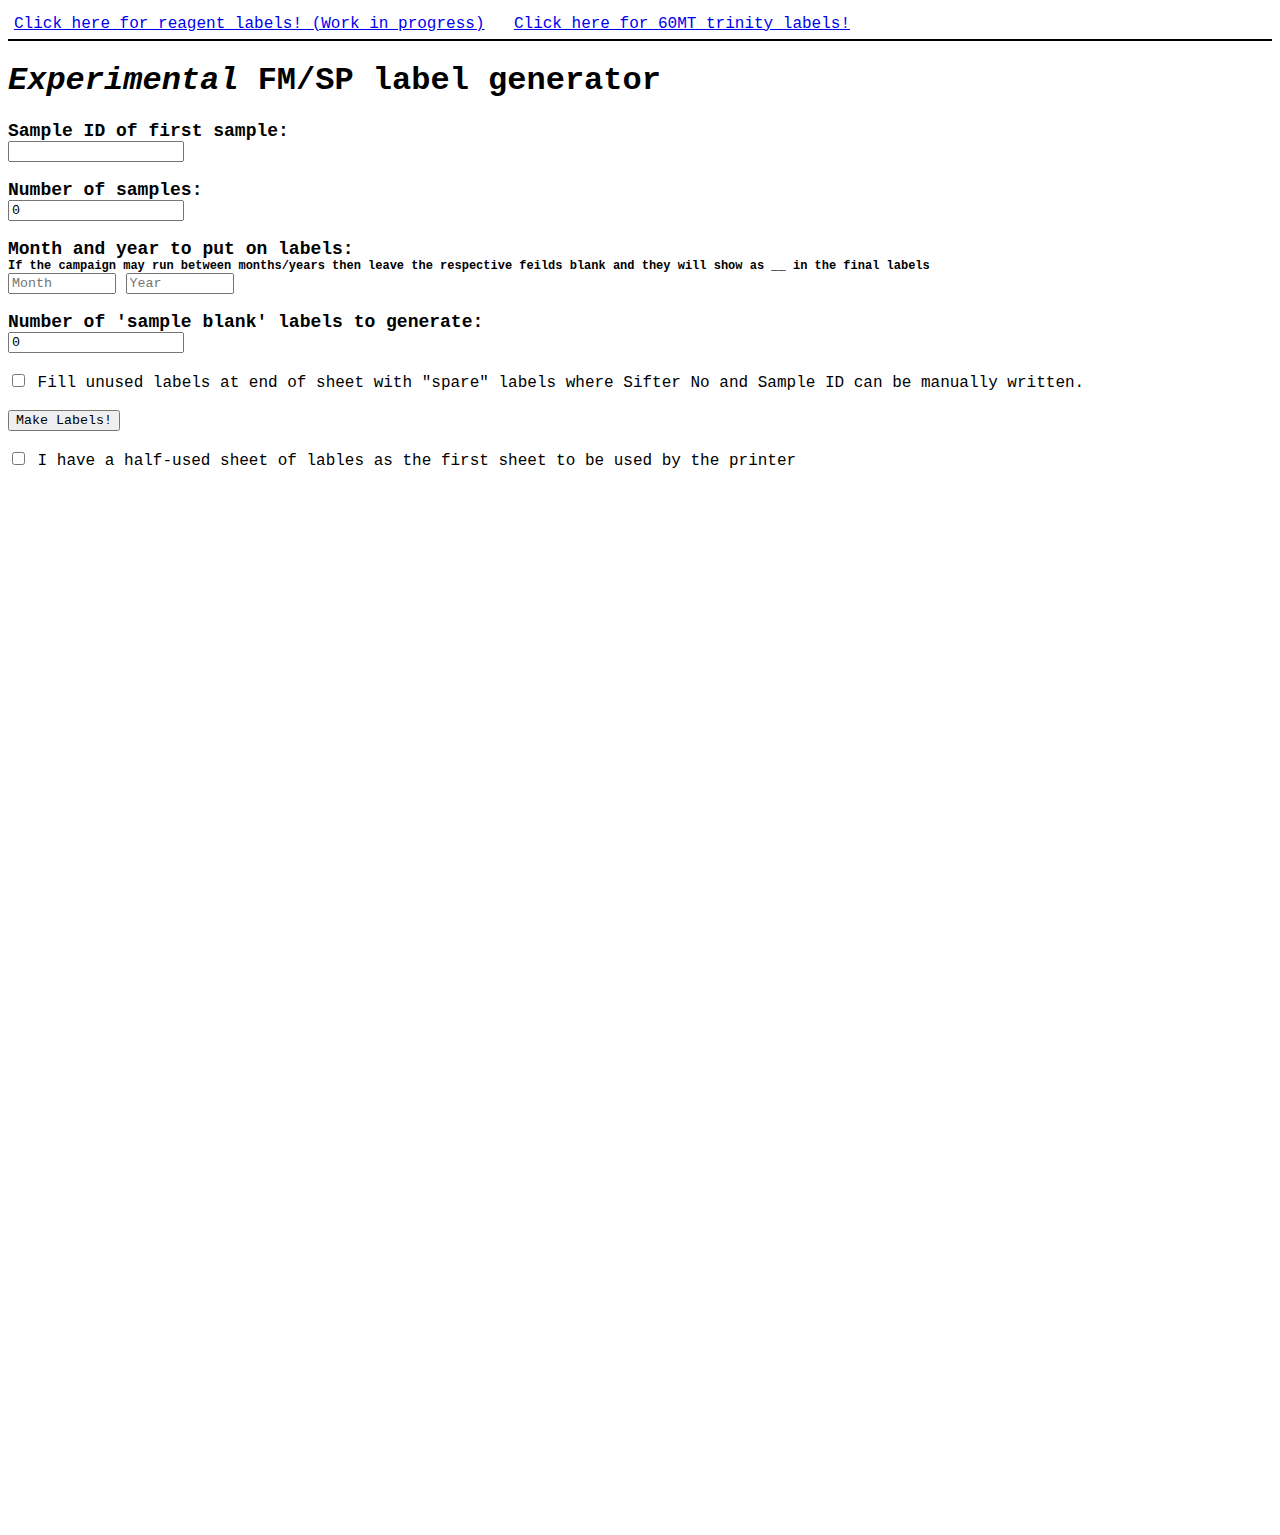
==== index.html @ 56c66f2b "Set default # of samples and blanks to 0, fixed width of month/year input fields" ====
<!DOCTYPE html>
<html lang="en">
<head>
    <meta charset="UTF-8">
    <link rel="stylesheet" href="./Stylesheets/main.css">
    <title>EXPERIMENTAL label generator</title>
</head>
<body>
    <div style="border-bottom: 2px solid black; padding:6px; font-family: Arial, Helvetica, sans-serif;">
        <a href="./Pages/reagent-picker.html">Click here for reagent labels! (Work in progress)</a>
        <a href="./Pages/t-labels.html">Click here for 60MT trinity labels!</a>
        <br>
    </div>
  
    <h1><i>Experimental</i> FM/SP label generator</h1>

    <form onsubmit="submit_form(event)">
        <h3>Sample ID of first sample:</h3>
        <input type="number" name="startingID" id="startingID", step="1">

        <h3>Number of samples: </h3>
        <input type="number" name="noSamples" id="noSamples" value="0" required>
        
        <h3>Month and year to put on labels: </h3>
        <h4>If the campaign may run between months/years then leave the respective feilds blank and they will show as __ in the final labels</h4>
        <input type="number" name="labelMonth" id="labelMonth" placeholder="Month", min="1", max="12", step="1" style="width:100px">
        <input type="number" name="labelYear" id="labelYear" placeholder="Year", step="1" size="20" style="width:100px">

        <h3>Number of 'sample blank' labels to generate: </h3>
        <input type="number" name="sampleBlanks" id="sampleBlanks" min="0" step="1" value="0" required>

        <br><br>
        <input type="checkbox" name="emptyLabels" id="emptyLabels">
        <label for="emptyLabels">Fill unused labels at end of sheet with "spare" labels where Sifter No and Sample ID can be manually written.</label>

        <input type="submit" value="Make Labels!">

        <br>
        <input type="checkbox" name="partialSheet" id="partialSheet" onchange="partial_sheet_checkbox()">
        <label for="partialSheet">I have a half-used sheet of lables as the first sheet to be used by the printer</label>

        <h3 class="partialSheetData">Number of used labels on sheet (or label# to start printing on):</h3>
        <input type="number" name="usedLabels" id="usedLabels", min="0", max="17", step="1", value="0" class="partialSheetData" required>
        <h2 class="partialSheetData">Example sheet with numbers for labels:</h2>
        <img src="./Images/usedLabelsExample.png" alt="" srcset="" class="partialSheetData">
    </form>

    <script src="./Scripts/main.js"></script>
</body>
</html>
---- Stylesheets/main.css ----
.partialSheetData {
    visibility: hidden;
}

* {
    font-family: 'Courier New', Courier, monospace;
}

a {
    padding-right: 25px;
}

form input[type="submit"] {
    display: block;
    margin-top: 18px;
}

form h3 {
    font-size: 18px;
    margin-bottom: 0;
}

form h4 {
    font-size: 12px;
    margin: 0;
}
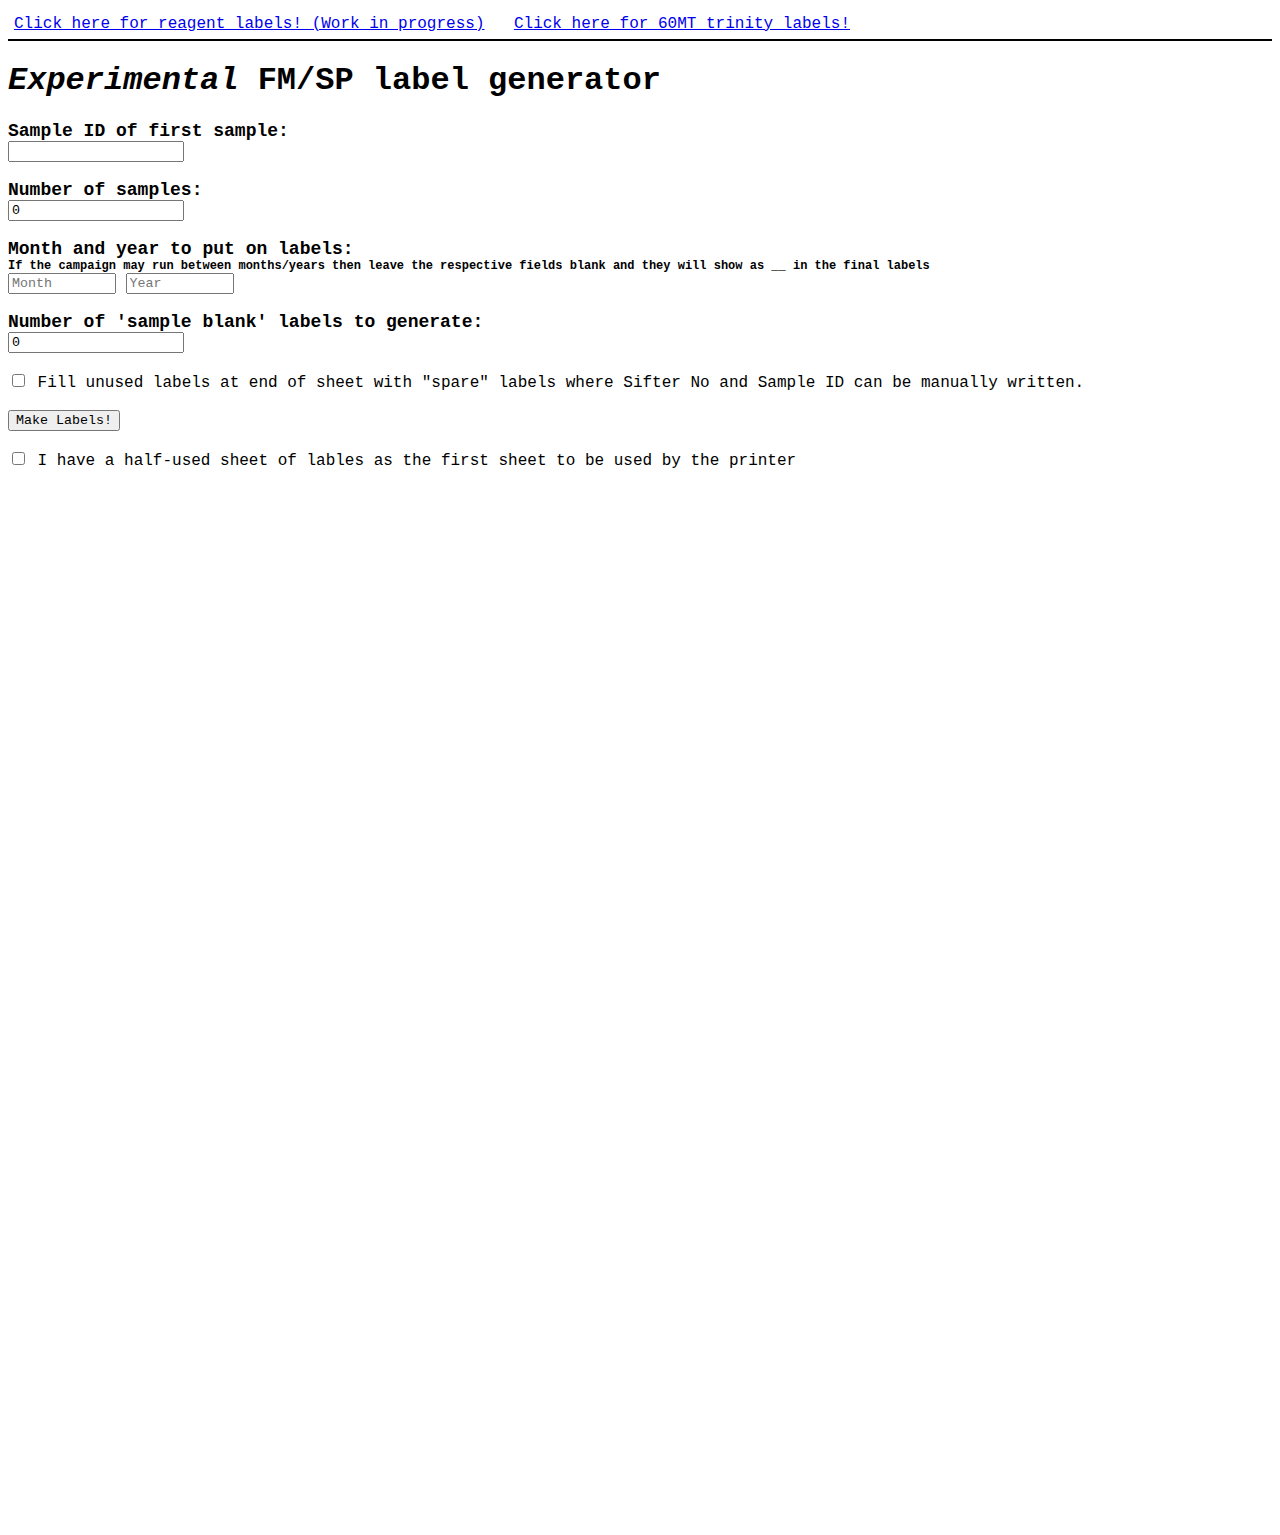
==== commit 135c2968: "Fixed spelling error XD" ====
--- a/index.html
+++ b/index.html
@@ -22,7 +22,7 @@
         <input type="number" name="noSamples" id="noSamples" value="0" required>
         
         <h3>Month and year to put on labels: </h3>
-        <h4>If the campaign may run between months/years then leave the respective feilds blank and they will show as __ in the final labels</h4>
+        <h4>If the campaign may run between months/years then leave the respective fields blank and they will show as __ in the final labels</h4>
         <input type="number" name="labelMonth" id="labelMonth" placeholder="Month", min="1", max="12", step="1" style="width:100px">
         <input type="number" name="labelYear" id="labelYear" placeholder="Year", step="1" size="20" style="width:100px">
 
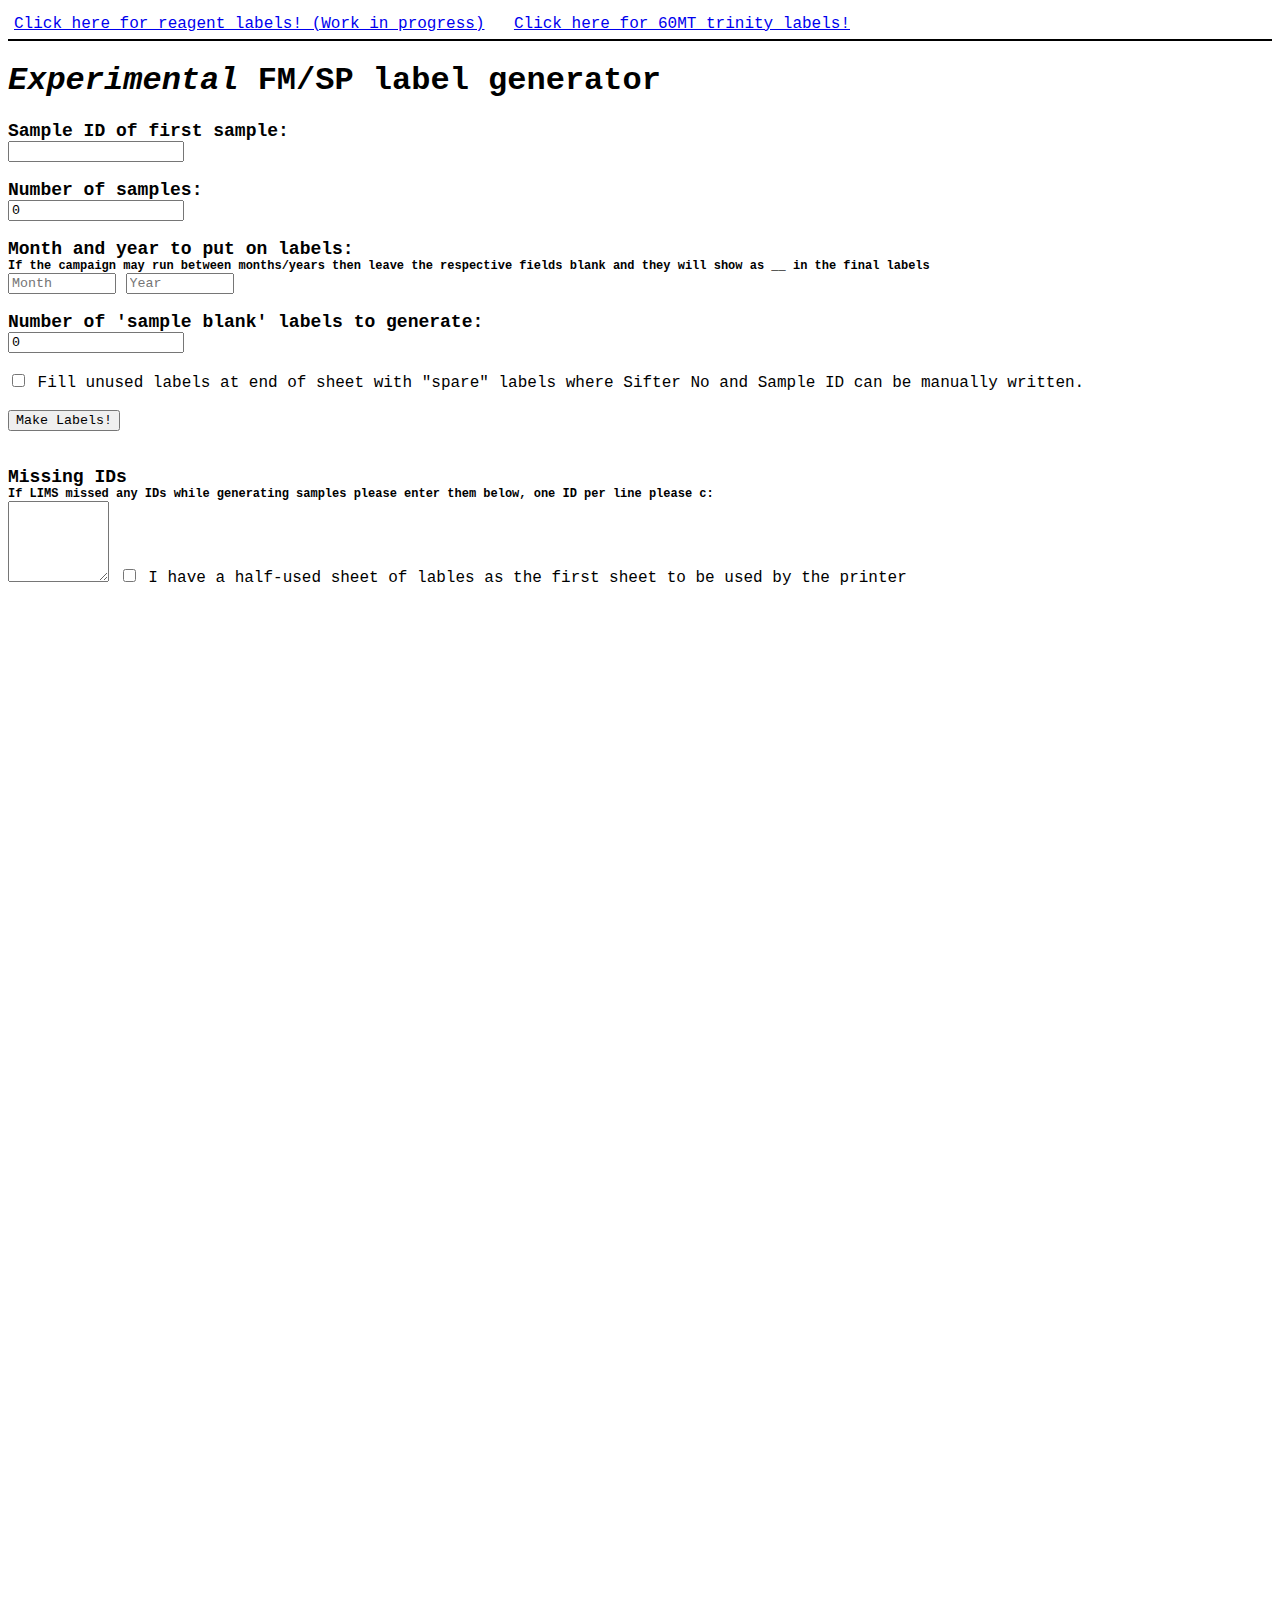
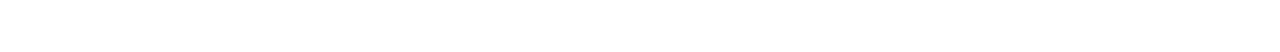
==== commit e8e3494f: "Add box for skipped IDs" ====
--- a/index.html
+++ b/index.html
@@ -36,6 +36,10 @@
         <input type="submit" value="Make Labels!">
 
         <br>
+        <h3>Missing IDs</h3>
+        <h4>If LIMS missed any IDs while generating samples please enter them below, one ID per line please c:</h4>
+        <textarea name="missingIds" id="missingIds" rows="5" cols="10"></textarea>
+
         <input type="checkbox" name="partialSheet" id="partialSheet" onchange="partial_sheet_checkbox()">
         <label for="partialSheet">I have a half-used sheet of lables as the first sheet to be used by the printer</label>
 
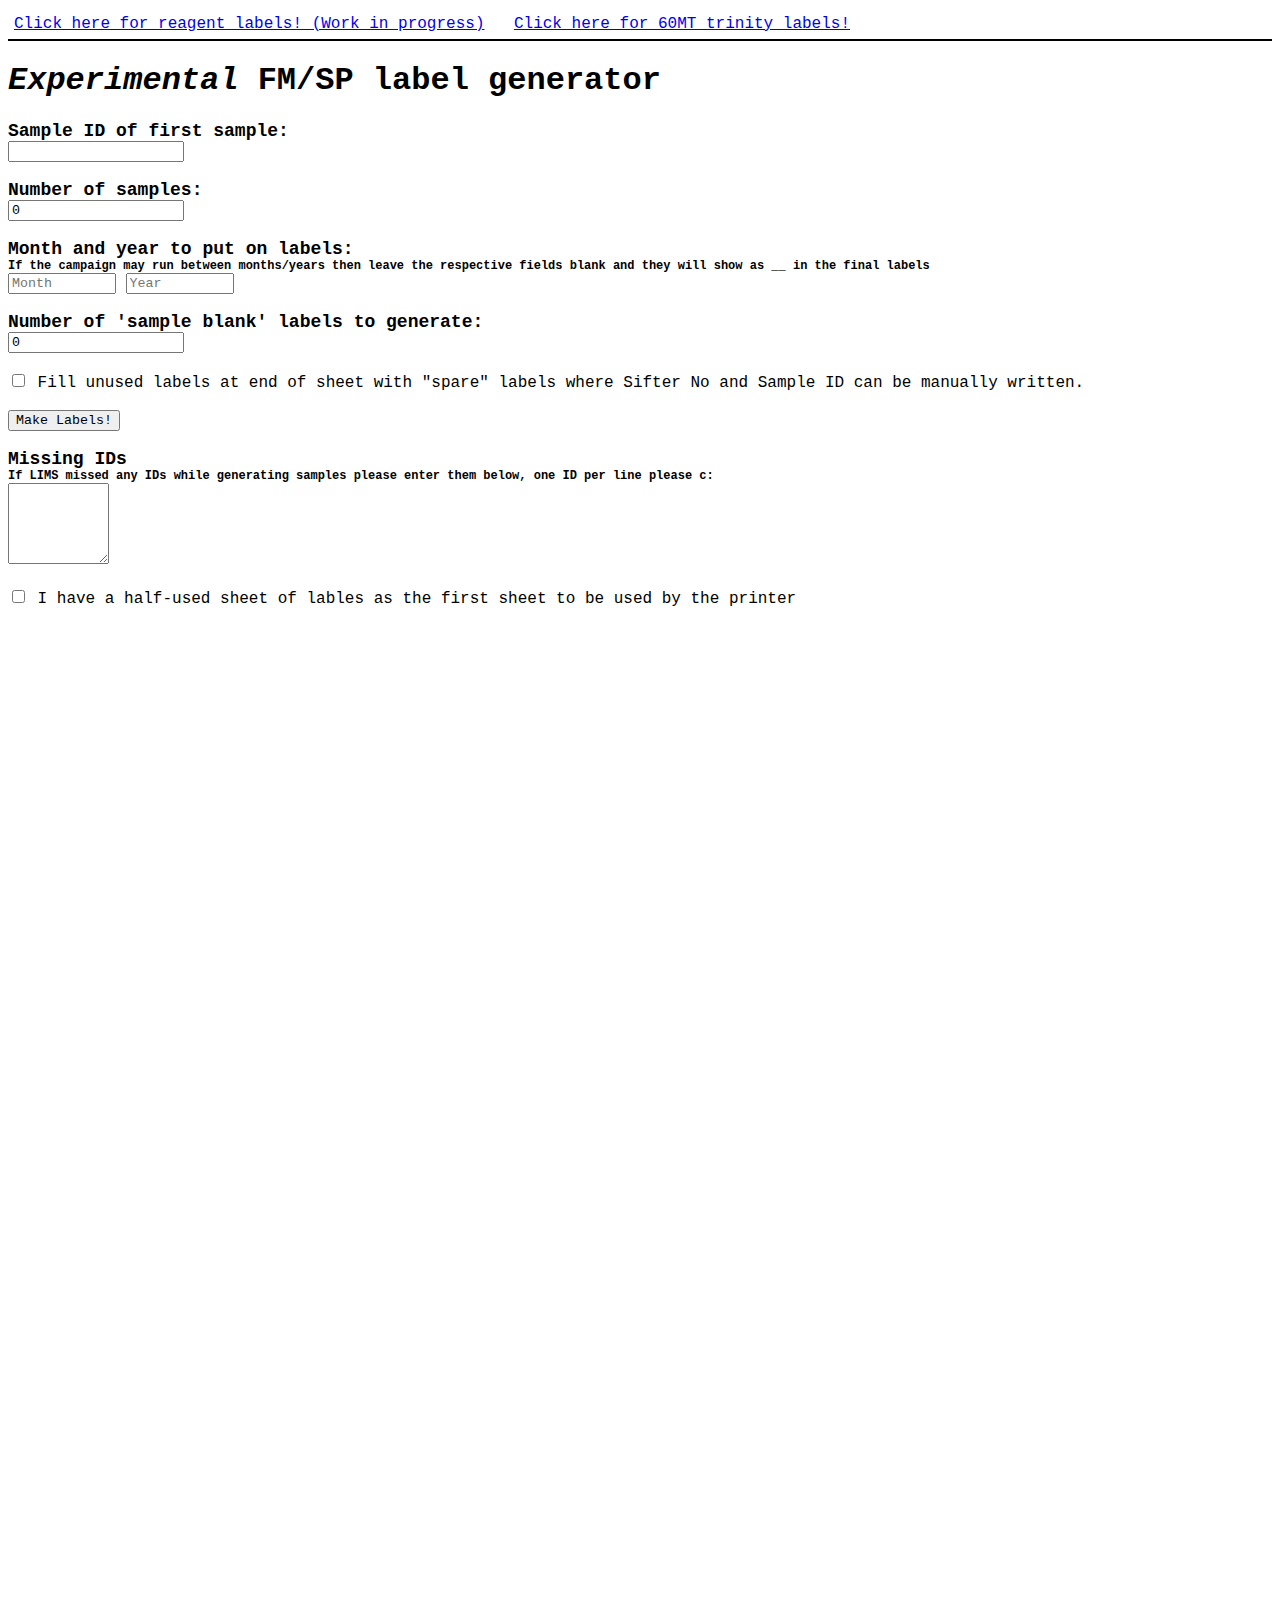
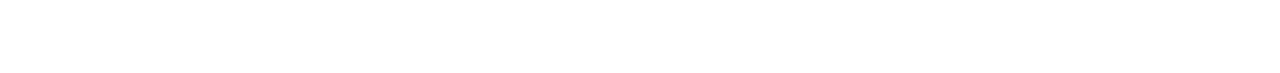
==== commit 1e2cd644: "Fixed spacing" ====
--- a/index.html
+++ b/index.html
@@ -35,11 +35,11 @@
 
         <input type="submit" value="Make Labels!">
 
-        <br>
         <h3>Missing IDs</h3>
         <h4>If LIMS missed any IDs while generating samples please enter them below, one ID per line please c:</h4>
         <textarea name="missingIds" id="missingIds" rows="5" cols="10"></textarea>
 
+	    <br><br>
         <input type="checkbox" name="partialSheet" id="partialSheet" onchange="partial_sheet_checkbox()">
         <label for="partialSheet">I have a half-used sheet of lables as the first sheet to be used by the printer</label>
 
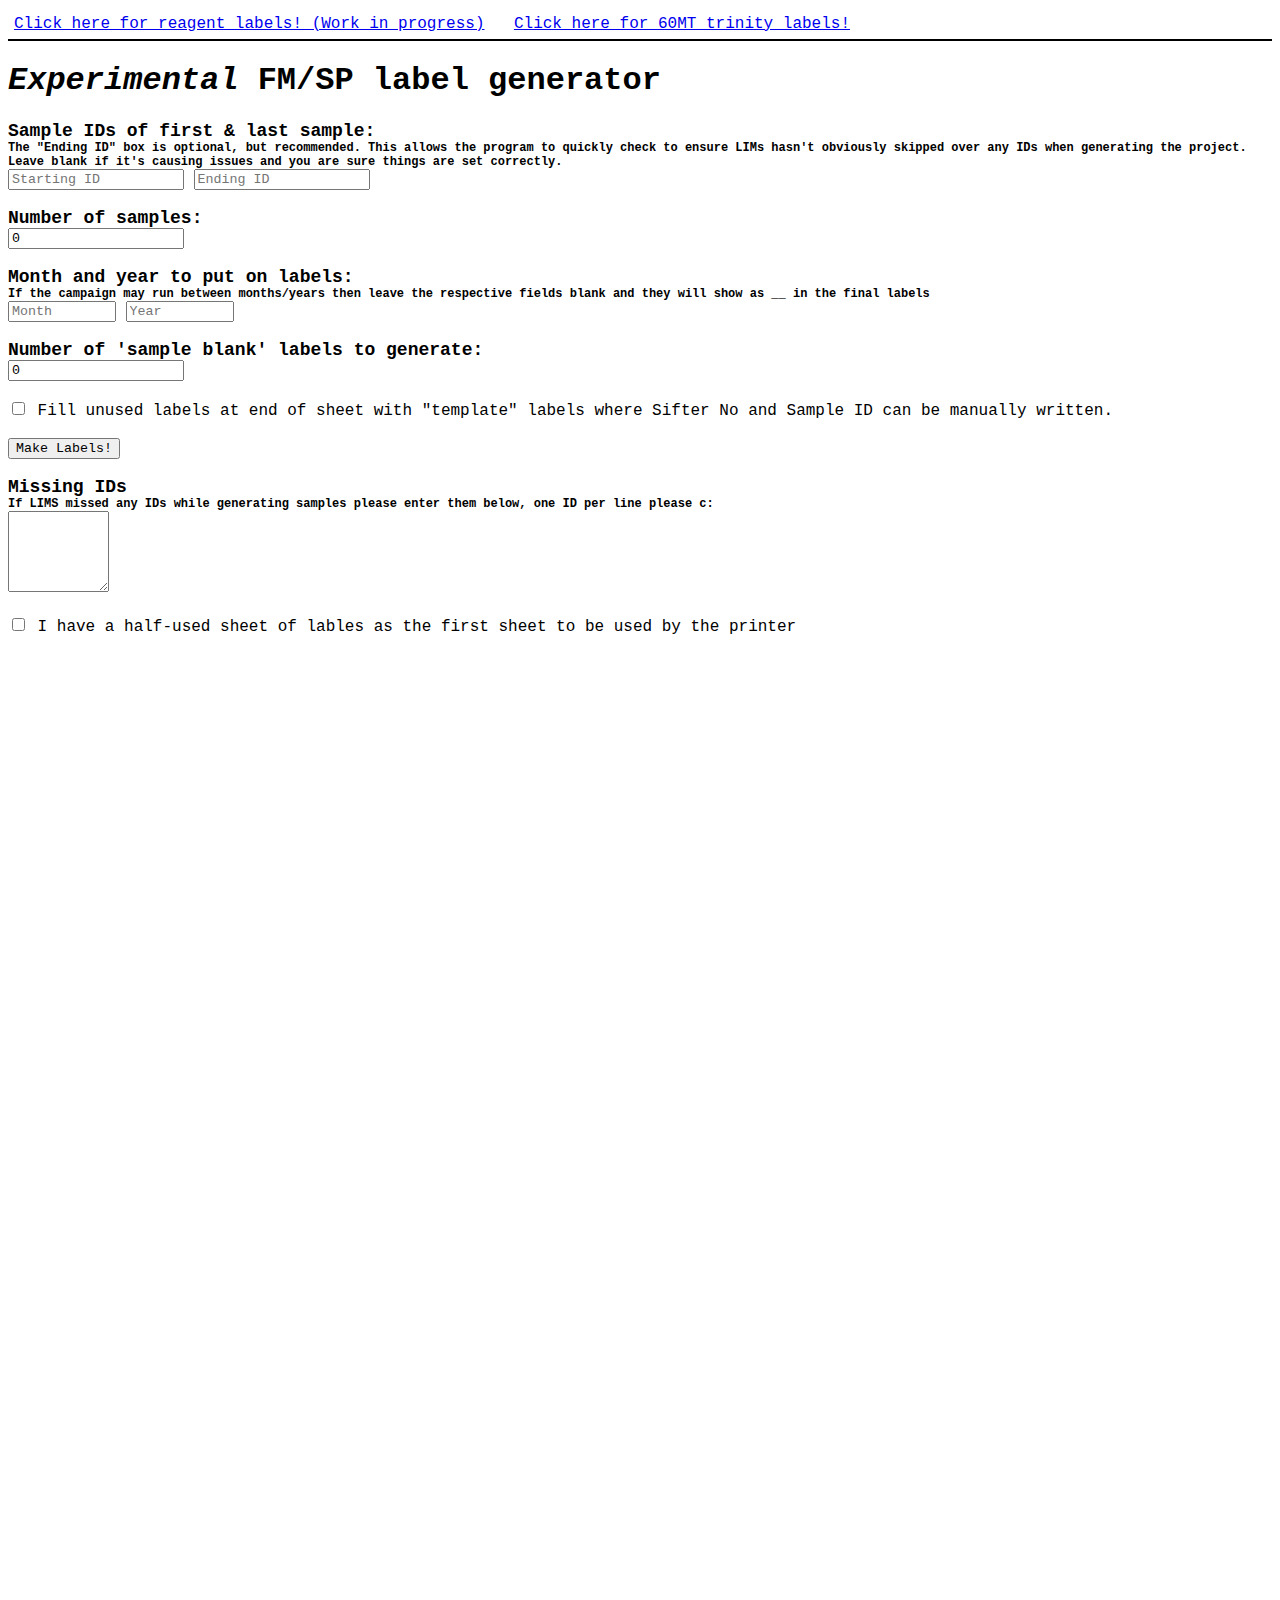
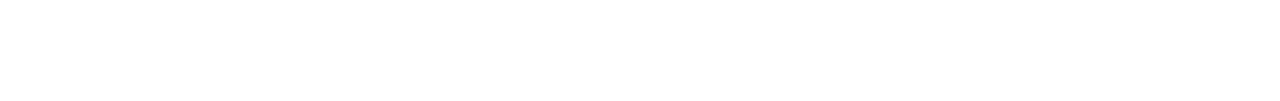
==== commit 8d665ed1: "Added some error checking code to look for obvious skipped IDs" ====
--- a/index.html
+++ b/index.html
@@ -15,8 +15,10 @@
     <h1><i>Experimental</i> FM/SP label generator</h1>
 
     <form onsubmit="submit_form(event)">
-        <h3>Sample ID of first sample:</h3>
-        <input type="number" name="startingID" id="startingID", step="1">
+        <h3>Sample IDs of first & last sample:</h3>
+        <h4>The "Ending ID" box is optional, but recommended. This allows the program to quickly check to ensure LIMs hasn't obviously skipped over any IDs when generating the project. Leave blank if it's causing issues and you are sure things are set correctly.</h4>
+        <input type="number" name="startingID" id="startingID" placeholder="Starting ID" step="1">
+        <input type="number" name="endingID" id="endingID" placeholder="Ending ID" step="1">
 
         <h3>Number of samples: </h3>
         <input type="number" name="noSamples" id="noSamples" value="0" required>
@@ -31,7 +33,7 @@
 
         <br><br>
         <input type="checkbox" name="emptyLabels" id="emptyLabels">
-        <label for="emptyLabels">Fill unused labels at end of sheet with "spare" labels where Sifter No and Sample ID can be manually written.</label>
+        <label for="emptyLabels">Fill unused labels at end of sheet with "template" labels where Sifter No and Sample ID can be manually written.</label>
 
         <input type="submit" value="Make Labels!">
 
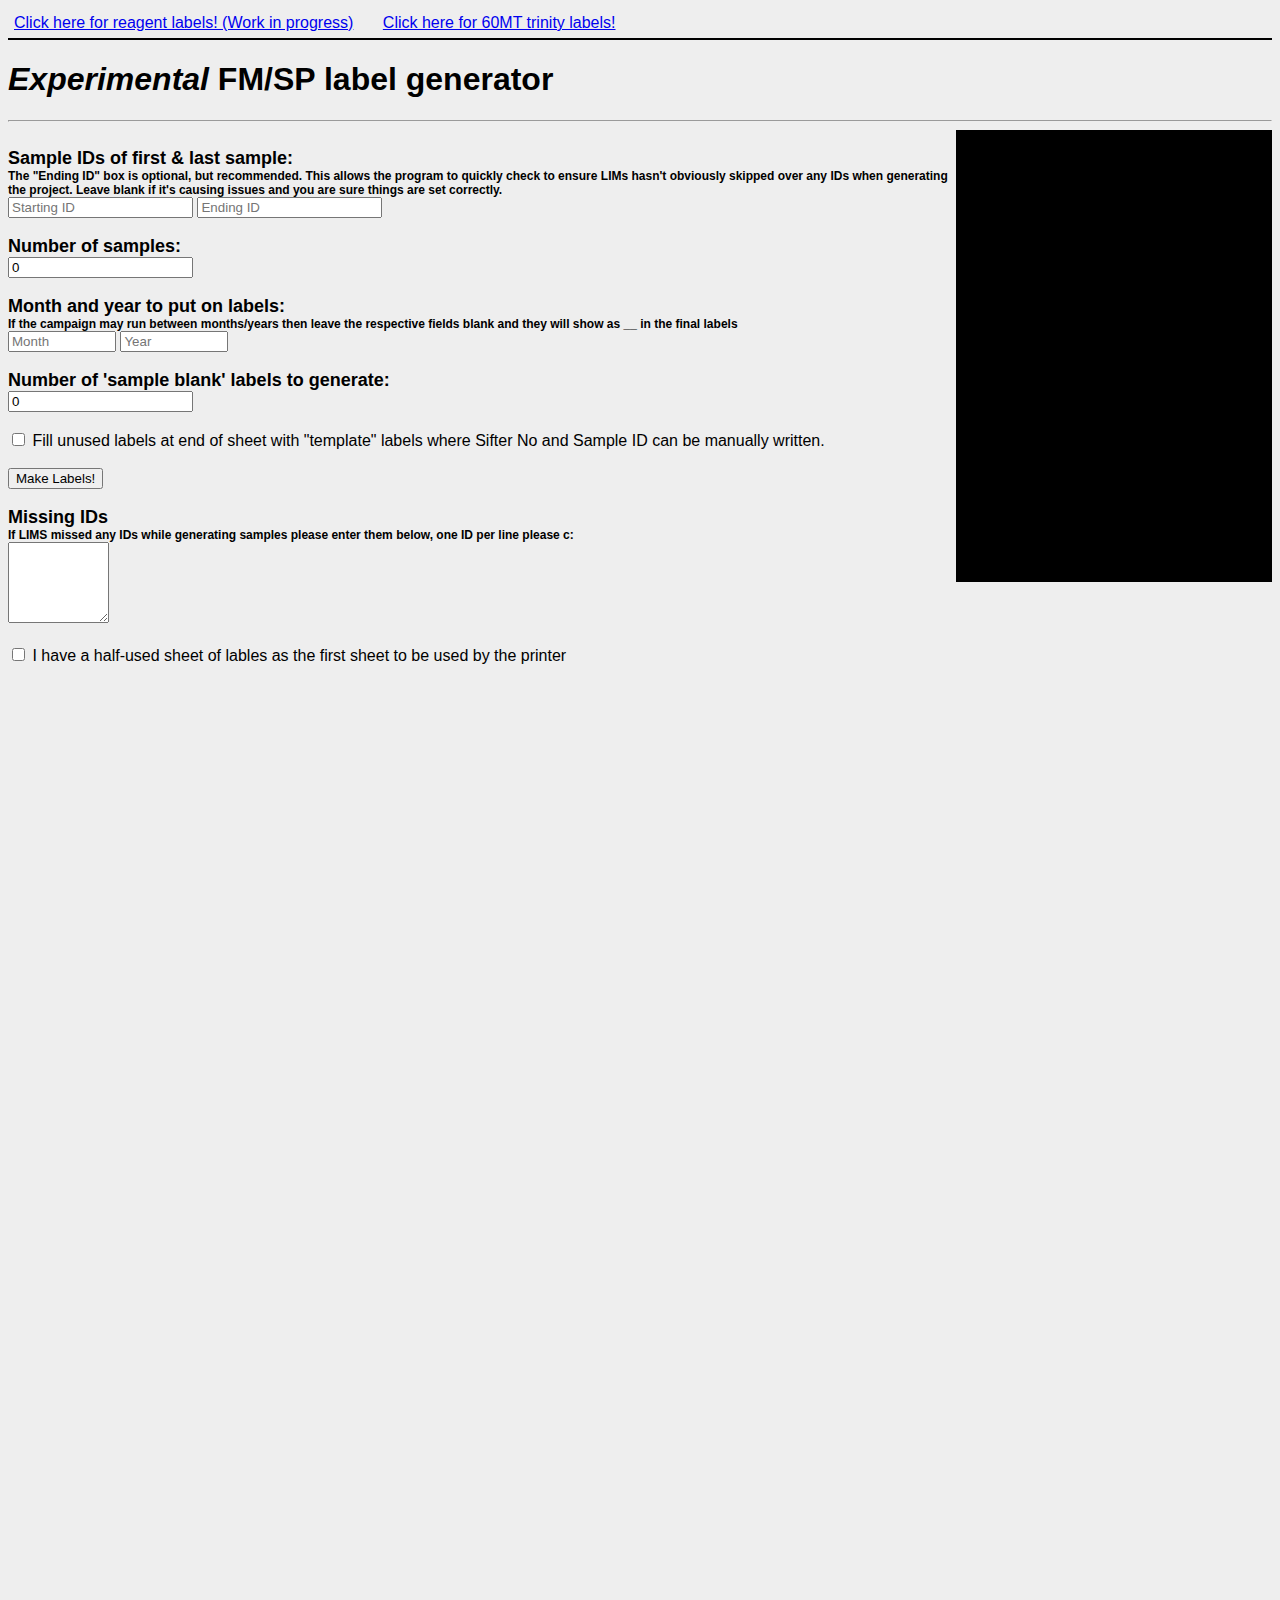
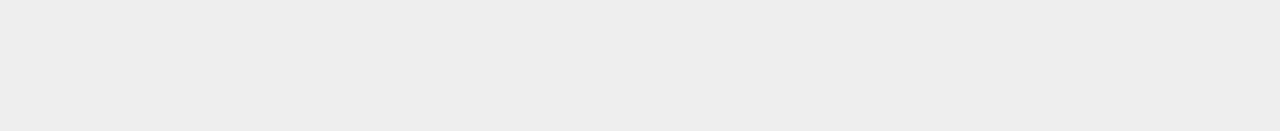
==== commit 1ae27295: "Lil preview window with NON responsive scaling" ====
--- a/index.html
+++ b/index.html
@@ -14,42 +14,62 @@
   
     <h1><i>Experimental</i> FM/SP label generator</h1>
 
-    <form onsubmit="submit_form(event)">
-        <h3>Sample IDs of first & last sample:</h3>
-        <h4>The "Ending ID" box is optional, but recommended. This allows the program to quickly check to ensure LIMs hasn't obviously skipped over any IDs when generating the project. Leave blank if it's causing issues and you are sure things are set correctly.</h4>
-        <input type="number" name="startingID" id="startingID" placeholder="Starting ID" step="1">
-        <input type="number" name="endingID" id="endingID" placeholder="Ending ID" step="1">
+    <hr>
 
-        <h3>Number of samples: </h3>
-        <input type="number" name="noSamples" id="noSamples" value="0" required>
+    <div style="display:flex;">
+        <div>
+            <form onsubmit="submit_form(event)" onchange="update_preview(event)">
+                <h3>Sample IDs of first & last sample:</h3>
+                <h4>The "Ending ID" box is optional, but recommended. This allows the program to quickly check to ensure LIMs hasn't obviously skipped over any IDs when generating the project. Leave blank if it's causing issues and you are sure things are set correctly.</h4>
+                <input type="number" name="startingID" id="startingID" placeholder="Starting ID" step="1">
+                <input type="number" name="endingID" id="endingID" placeholder="Ending ID" step="1">
         
-        <h3>Month and year to put on labels: </h3>
-        <h4>If the campaign may run between months/years then leave the respective fields blank and they will show as __ in the final labels</h4>
-        <input type="number" name="labelMonth" id="labelMonth" placeholder="Month", min="1", max="12", step="1" style="width:100px">
-        <input type="number" name="labelYear" id="labelYear" placeholder="Year", step="1" size="20" style="width:100px">
-
-        <h3>Number of 'sample blank' labels to generate: </h3>
-        <input type="number" name="sampleBlanks" id="sampleBlanks" min="0" step="1" value="0" required>
-
-        <br><br>
-        <input type="checkbox" name="emptyLabels" id="emptyLabels">
-        <label for="emptyLabels">Fill unused labels at end of sheet with "template" labels where Sifter No and Sample ID can be manually written.</label>
-
-        <input type="submit" value="Make Labels!">
-
-        <h3>Missing IDs</h3>
-        <h4>If LIMS missed any IDs while generating samples please enter them below, one ID per line please c:</h4>
-        <textarea name="missingIds" id="missingIds" rows="5" cols="10"></textarea>
-
-	    <br><br>
-        <input type="checkbox" name="partialSheet" id="partialSheet" onchange="partial_sheet_checkbox()">
-        <label for="partialSheet">I have a half-used sheet of lables as the first sheet to be used by the printer</label>
-
-        <h3 class="partialSheetData">Number of used labels on sheet (or label# to start printing on):</h3>
-        <input type="number" name="usedLabels" id="usedLabels", min="0", max="17", step="1", value="0" class="partialSheetData" required>
-        <h2 class="partialSheetData">Example sheet with numbers for labels:</h2>
-        <img src="./Images/usedLabelsExample.png" alt="" srcset="" class="partialSheetData">
-    </form>
+                <h3>Number of samples: </h3>
+                <input type="number" name="noSamples" id="noSamples" value="0" required>
+                
+                <h3>Month and year to put on labels: </h3>
+                <h4>If the campaign may run between months/years then leave the respective fields blank and they will show as __ in the final labels</h4>
+                <input type="number" name="labelMonth" id="labelMonth" placeholder="Month", min="1", max="12", step="1" style="width:100px">
+                <input type="number" name="labelYear" id="labelYear" placeholder="Year", step="1" size="20" style="width:100px">
+        
+                <h3>Number of 'sample blank' labels to generate: </h3>
+                <input type="number" name="sampleBlanks" id="sampleBlanks" min="0" step="1" value="0" required>
+        
+                <br><br>
+                <input type="checkbox" name="emptyLabels" id="emptyLabels">
+                <label for="emptyLabels">Fill unused labels at end of sheet with "template" labels where Sifter No and Sample ID can be manually written.</label>
+        
+                <input type="submit" value="Make Labels!">
+        
+                <h3>Missing IDs</h3>
+                <h4>If LIMS missed any IDs while generating samples please enter them below, one ID per line please c:</h4>
+                <textarea name="missingIds" id="missingIds" rows="5" cols="10"></textarea>
+        
+                <br><br>
+                <input type="checkbox" name="partialSheet" id="partialSheet" onchange="partial_sheet_checkbox()">
+                <label for="partialSheet">I have a half-used sheet of lables as the first sheet to be used by the printer</label>
+        
+                <h3 class="partialSheetData">Number of used labels on sheet (or label# to start printing on):</h3>
+                <input type="number" name="usedLabels" id="usedLabels", min="0", max="17", step="1", value="0" class="partialSheetData" required>
+                <h2 class="partialSheetData">Example sheet with numbers for labels:</h2>
+                <img src="./Images/usedLabelsExample.png" alt="" srcset="" class="partialSheetData">
+            </form>
+        </div>
+        <div class="preview_a4"> <!--min-width???-->
+            <iframe id="preview_iframe" src="./Pages/printing.html" frameborder="0" width="100%" height="100%"></iframe>
+        </div>
+        
+        <script>
+            const iframe = document.getElementById('preview_iframe');
+            iframe.onload = function() {
+                const iframeDoc = iframe.contentWindow.document;
+                
+                // Apply the scaling directly to the iframe's document
+                iframeDoc.body.style.transform = 'scale(0.7)'; // Adjust the scale value as needed
+                iframeDoc.body.style.transformOrigin = '0 0'; // Top-left corner scaling
+            };
+        </script>
+    </div>
 
     <script src="./Scripts/main.js"></script>
 </body>
--- a/Stylesheets/main.css
+++ b/Stylesheets/main.css
@@ -3,7 +3,12 @@
 }
 
 * {
-    font-family: 'Courier New', Courier, monospace;
+    font-family: 'Proximia Nova', Helvetica, Arial, sans-serif
+    /*font-family: 'Courier New', Courier, monospace;*/
+}
+
+html {
+    background-color: #EEEEEE;
 }
 
 a {
@@ -23,4 +28,17 @@
 form h4 {
     font-size: 12px;
     margin: 0;
+}
+
+div.preview_a4 {
+    margin-left: auto; 
+    margin-right: 0; 
+    
+    min-width: 25%; 
+    max-width: 25%; 
+    min-height: calc(25vw*1.414); 
+    max-height: calc(25vw*1.414); 
+    
+    position: sticky; 
+    top: 8px;
 }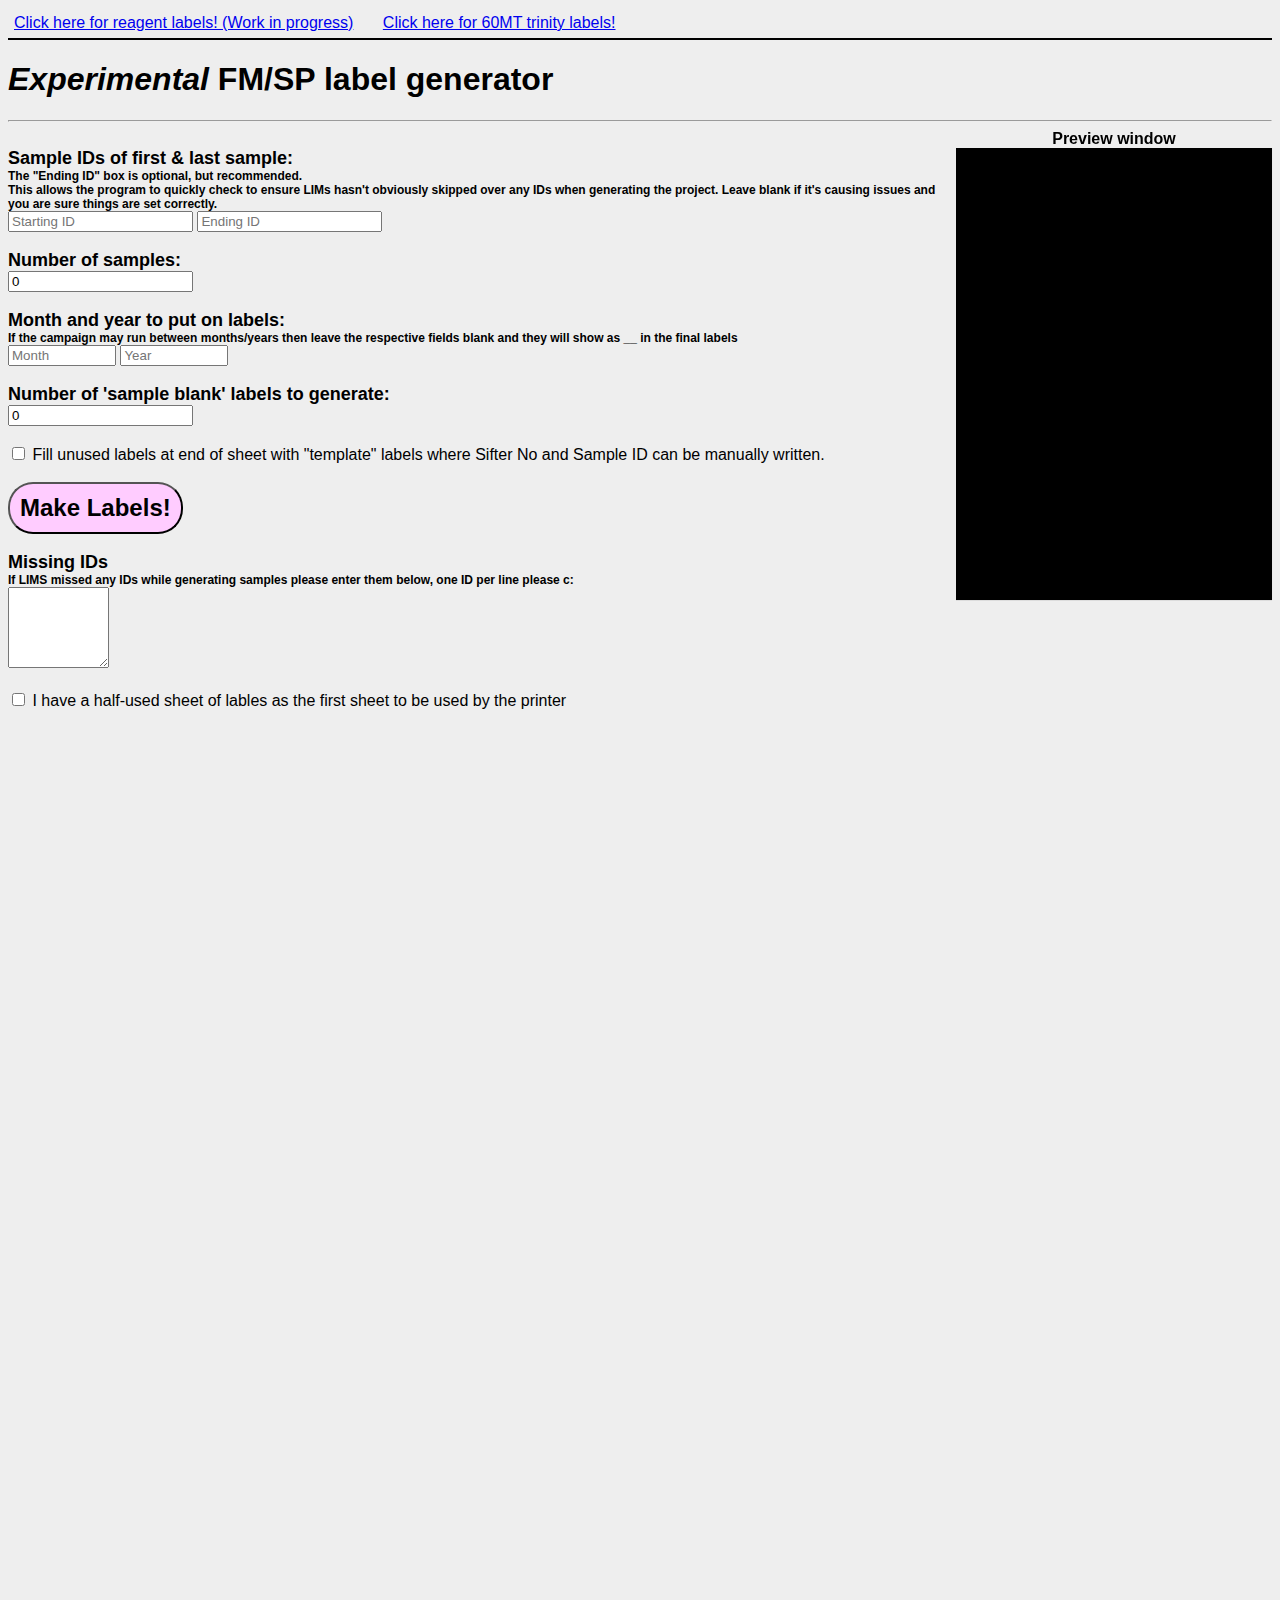
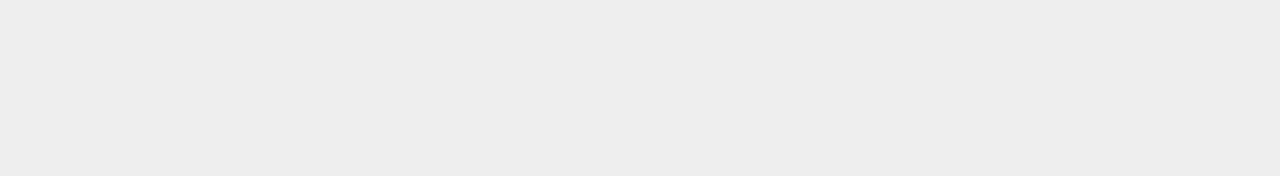
==== commit 2321d697: "Preview window now scales and button to make labels stands out now." ====
--- a/index.html
+++ b/index.html
@@ -17,10 +17,10 @@
     <hr>
 
     <div style="display:flex;">
-        <div>
+        <div style="max-width: 75%">
             <form onsubmit="submit_form(event)" onchange="update_preview(event)">
                 <h3>Sample IDs of first & last sample:</h3>
-                <h4>The "Ending ID" box is optional, but recommended. This allows the program to quickly check to ensure LIMs hasn't obviously skipped over any IDs when generating the project. Leave blank if it's causing issues and you are sure things are set correctly.</h4>
+                <h4>The "Ending ID" box is optional, but recommended.<br>This allows the program to quickly check to ensure LIMs hasn't obviously skipped over any IDs when generating the project. Leave blank if it's causing issues and you are sure things are set correctly.</h4>
                 <input type="number" name="startingID" id="startingID" placeholder="Starting ID" step="1">
                 <input type="number" name="endingID" id="endingID" placeholder="Ending ID" step="1">
         
@@ -39,7 +39,7 @@
                 <input type="checkbox" name="emptyLabels" id="emptyLabels">
                 <label for="emptyLabels">Fill unused labels at end of sheet with "template" labels where Sifter No and Sample ID can be manually written.</label>
         
-                <input type="submit" value="Make Labels!">
+                <input type="submit" value="Make Labels!" style="background-color: #FFCCFF;font-size: 24px; font-weight: bold; border-radius: 25px; padding: 10px;">
         
                 <h3>Missing IDs</h3>
                 <h4>If LIMS missed any IDs while generating samples please enter them below, one ID per line please c:</h4>
@@ -52,25 +52,24 @@
                 <h3 class="partialSheetData">Number of used labels on sheet (or label# to start printing on):</h3>
                 <input type="number" name="usedLabels" id="usedLabels", min="0", max="17", step="1", value="0" class="partialSheetData" required>
                 <h2 class="partialSheetData">Example sheet with numbers for labels:</h2>
-                <img src="./Images/usedLabelsExample.png" alt="" srcset="" class="partialSheetData">
+                <img src="./Images/usedLabelsExample.png" alt="" srcset="" class="partialSheetData" style="max-width: 75%;">
             </form>
         </div>
         <div class="preview_a4"> <!--min-width???-->
-            <iframe id="preview_iframe" src="./Pages/printing.html" frameborder="0" width="100%" height="100%"></iframe>
+            <h4 style="text-align: center; margin: 0;">Preview window </h4>
+            <iframe onclick="gen_label_by_click()" id="preview_iframe" src="./Pages/printing.html?startingID=0&noSamples=0&usedLabels=0&month=NA&year=NA&emptyLabels=0&sampleBlanks=0" frameborder="0" width="400%" height="400%"></iframe>
         </div>
-        
-        <script>
-            const iframe = document.getElementById('preview_iframe');
-            iframe.onload = function() {
-                const iframeDoc = iframe.contentWindow.document;
-                
-                // Apply the scaling directly to the iframe's document
-                iframeDoc.body.style.transform = 'scale(0.7)'; // Adjust the scale value as needed
-                iframeDoc.body.style.transformOrigin = '0 0'; // Top-left corner scaling
-            };
-        </script>
     </div>
 
     <script src="./Scripts/main.js"></script>
+    <script src="./Scripts/iframe_scaling.js"></script>
+    <script>
+        update_preview(null);
+        const iframe = document.getElementById('preview_iframe');
+        iframe.onload = set_iframe_scale();
+        window.onload = set_iframe_scale();
+        window.onresize = set_iframe_scale();
+        window.addEventListener('resize', () => {set_iframe_scale();});
+    </script>
 </body>
 </html>
